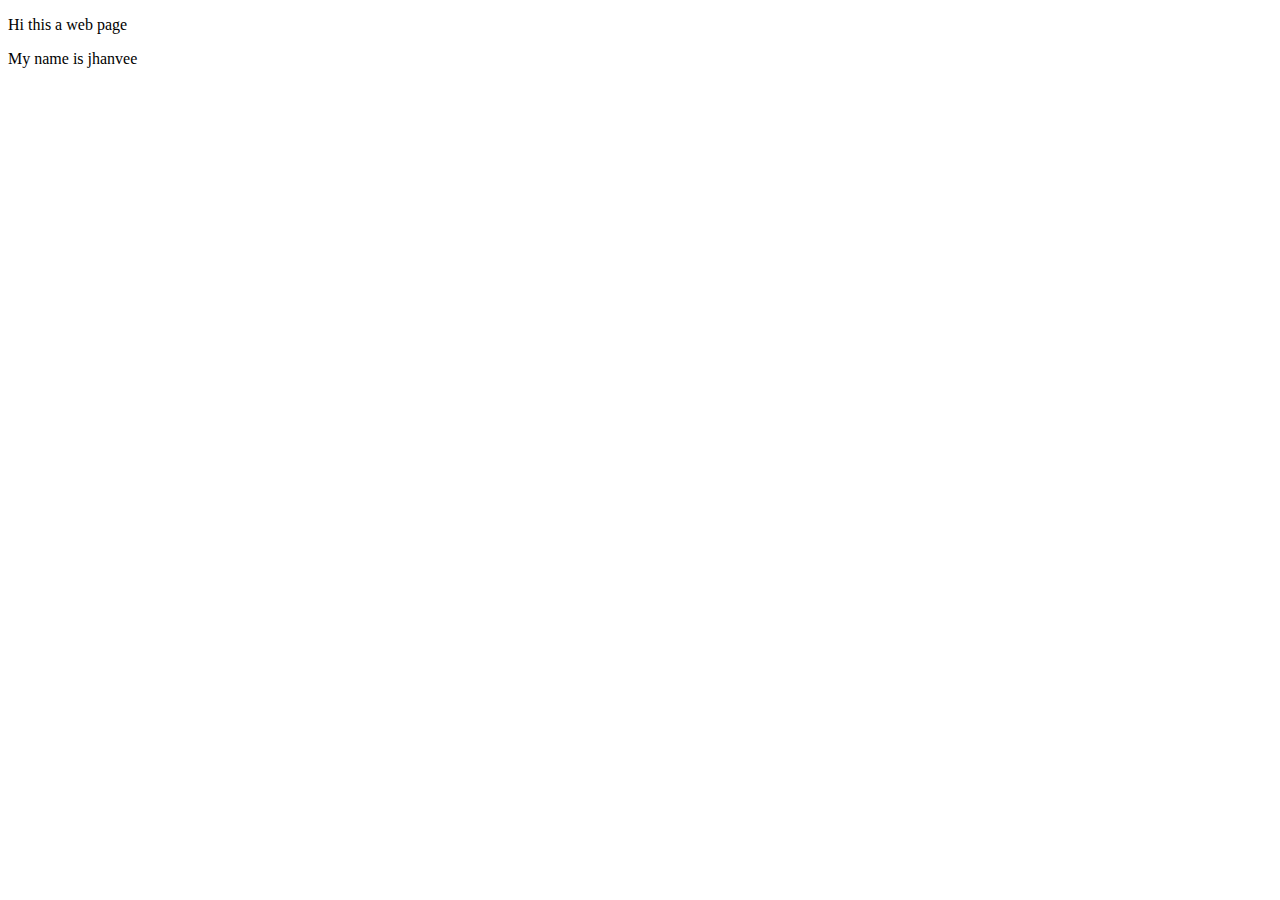
==== docs/web.html @ 84e7f37c "Create web.html" ====
<!DOCTYPE html>
<html lang="en">
<head>
    <meta charset="UTF-8">
    <meta http-equiv="X-UA-Compatible" content="IE=edge">
    <meta name="viewport" content="width=device-width, initial-scale=1.0">
    <title>Document</title>
</head>
<body>
    <p>Hi this a web page</p>
    <p>My name is jhanvee</p>
</body>
</html>
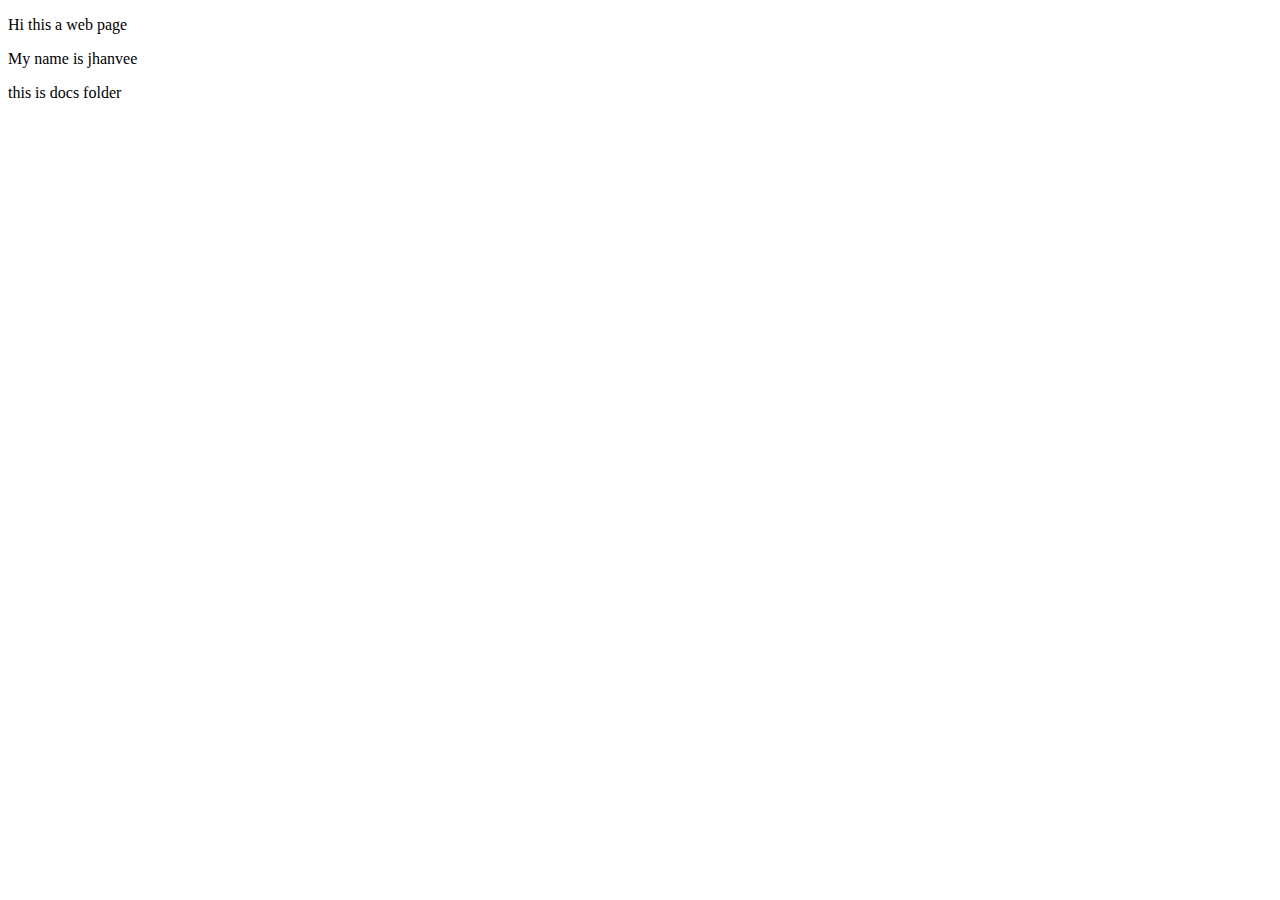
==== commit 3b724e80: "Update web.html" ====
--- a/docs/web.html
+++ b/docs/web.html
@@ -9,5 +9,6 @@
 <body>
     <p>Hi this a web page</p>
     <p>My name is jhanvee</p>
+    <p>this is docs folder</p>
 </body>
 </html>
